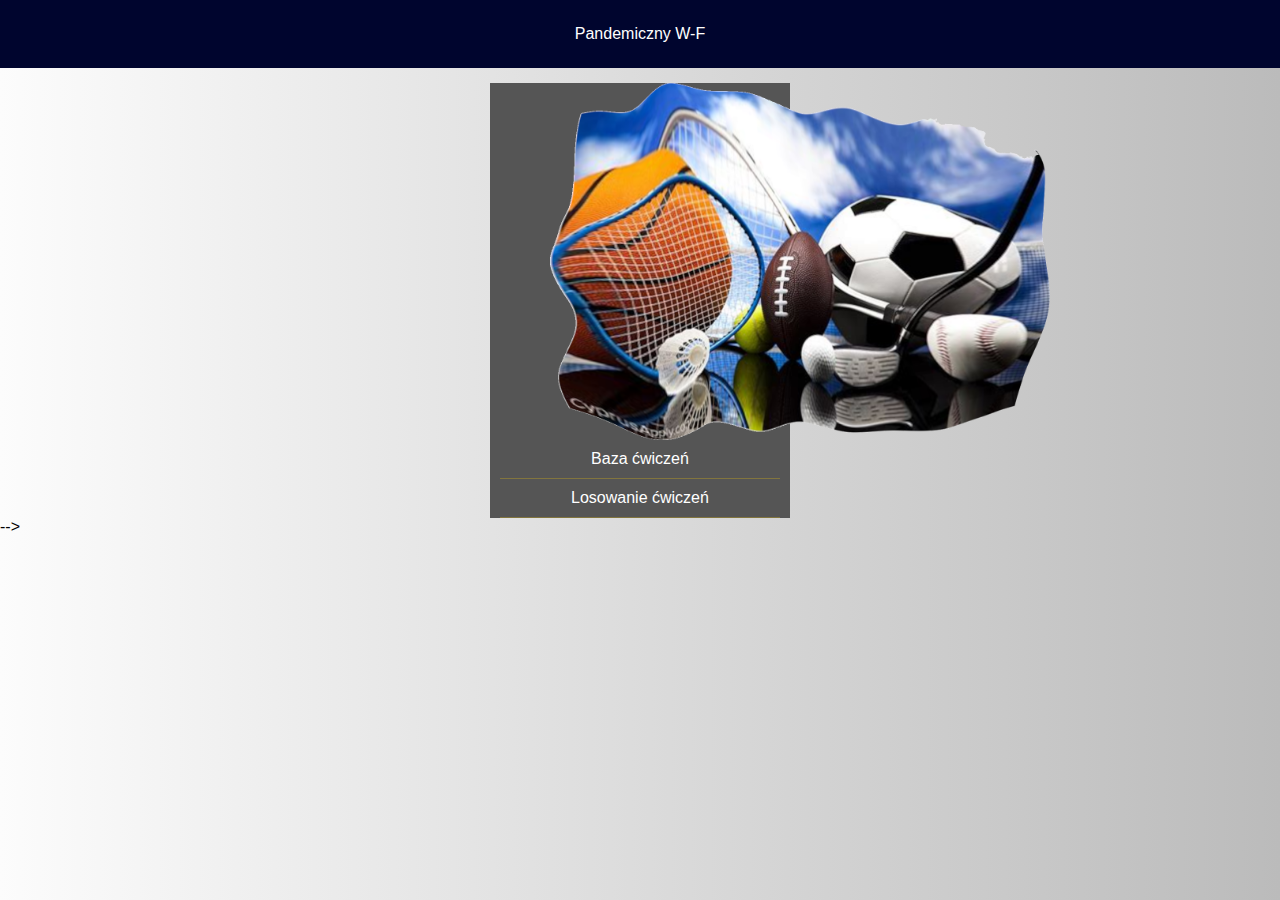
==== index.html @ 254f5484 "sxxsxs" ====
<!doctype html>

<html lang="pl">
<head>
  <meta charset="utf-8">

  <title>The HTML5 Herald</title>
  <meta name="description" content="The HTML5 Herald">
  <meta name="author" content="SitePoint">

  <link rel="stylesheet" href="css/styles.css">


</head>

<body>
  <div class="header">Pandemiczny W-F</div>
      <div class="menu">
        <div class="rysunek">
          <img src="data/szport.png"> 
        </div>
        <ul>
          <li class="menu_cwiczen" onclick="location.href = 'baza.html'">          
            Baza ćwiczeń
        </li>
        <li class="menu_cwiczen" onclick="location.href = 'los.html'">          
          Losowanie ćwiczeń
      </li>
      </ul>
    </div>


  <script src="script/engine.js"></script> -->
</body>
</html>
---- css/styles.css ----
* {
  box-sizing: border-box;
  font-size: 16px;
}

body {
  margin: 0;
  font-family: Arial, Helvetica, sans-serif;
}

img {
  display: block;
  max-width: 500px;
  margin-left: auto;
  margin-right: auto;
}

.header {
  background-color: #00052e;
  text-align: center;
  color: #fff;
  padding: 25px;
  cursor: pointer;
}

.menu {
  width: 300px;
  background-color: #555;
  margin-left: auto;
  margin-right: auto;
}

/* Style the side navigation */
.sidenav {
  float: left;
  width: 250px;
  background-color: #555;
}

.goleft {
  float: left;
  width: 50%;
  padding-left: 0 15px;
  padding-top: 0 10px;
  text-decoration: underline;
  font-weight: 700;
}

.goright {
  padding: 0 20px;
  height: 100%;
  margin-left: 50%;
}

.panelik {
  float: left;
  width: 35%;
  background-color: #555;
  border: 1px #555 solid;
  border-radius: 10px;
}

/* Side navigation links */
.sidenav a {
  color: white;
  padding: 16px;
  text-decoration: none;
  display: block;
}

/* Change color on hover
.sidenav a:hover {
  background-color: #ddd;
  color: black;
} */

/* Style the content */
.content {
  margin-left: 250px;
  padding: 0 20px;
  height: 100%;
}

.detale {
  padding: 0 20px;
  height: 100%;
  margin-left: 35%;
}

.rysunek {
  margin-left: 60px;
  margin-top: 15px;
}

.content2 {
  margin: 0px;
  padding: 0 20px;
  height: 100%;
  font-size: 22px;
}

.slider {
  width: 100%;
}

.row::after {
  content:"";
  display: table;
  clear: both;
}

.sidenav ul {
  padding: 0 10px;
  margin: 0;
  list-style-type: none;
  text-align: center;
  list-style: none;
}
.sidenav li {
  padding: 10px 0px;
  border-bottom: 1px solid rgba(255, 208, 0, 0.267);
  color: rgb(255, 255, 255);
  cursor: pointer;
}

.menu ul {
  padding: 0 10px;
  margin: 0;
  list-style-type: none;
  text-align: center;
  list-style: none;
}

.panelik ul {
  padding: 0 10px;
  margin: 0;
}

.menu li {
  padding: 10px 0px;
  border-bottom: 1px solid rgba(255, 208, 0, 0.267);
  color: rgb(255, 255, 255);
  cursor: pointer;
}

.lista_cwiczen{
  padding: 10px 0px;
  color:#ddd;
  margin-left: 3%;
  cursor: pointer;
}

.menu_cwiczen:hover{
  /* transition-property: color 0.5s linear;
  color: rgb(36, 36, 36); */
  background-color: rgba(187, 187, 187, 0.568)
}
.activeButton {
  background-color: rgba(33, 25, 80, 0.568);

}


body{
  background: rgb(255, 255, 255);
  background: linear-gradient(90deg, rgb(255, 255, 255, 1) 0%, rgba(252,252,252,1) 0%, rgb(187, 187, 187) 100%); 
}
.tytul{
  font-weight: bold;
  font-style: italic;
  padding: 15px 10px;
  margin: 0;
  text-align: center;
  color: white;
  background-color: black;
  }

.tytulik{
  font-weight: bold;
  font-style: italic;
  padding: 15px 10px;
  margin: 0;
  color: white;
  background-color: #555;
  border: 1px #555 solid;
  border-radius: 10px;
  }

  .invisible {
    display: none;
  }

  .tytul span {
  font-size: 22px;
  }

  .konfiguracja {
    padding: 10px;
    margin-top: 15px;
    margin-bottom: 15px;
    border-radius: 10px;
    border: 1px #8c7d7d solid ;
  }

  h1 {
    font-size: 30px;
    border-bottom: 1px black;
    border-bottom-style: solid;
  }
  
  h2 {
    font-size: 25px;
  }

  h3 {
    font-size: 20px;
  }
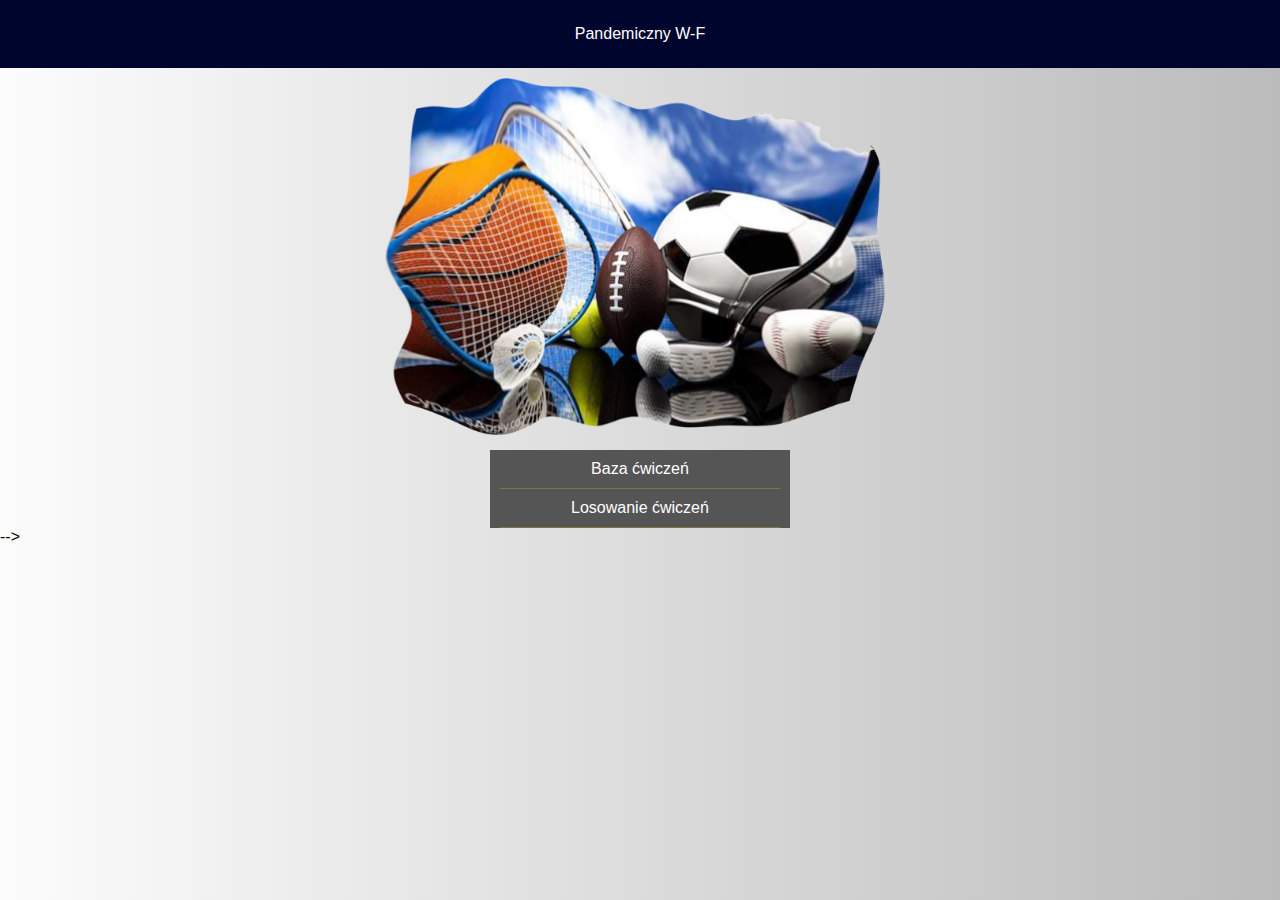
==== commit d90e9823: "sss" ====
--- a/index.html
+++ b/index.html
@@ -15,10 +15,10 @@
 
 <body>
   <div class="header">Pandemiczny W-F</div>
+  <div class="rysunek">
+    <img src="data/szport.png"> 
+  </div>
       <div class="menu">
-        <div class="rysunek">
-          <img src="data/szport.png"> 
-        </div>
         <ul>
           <li class="menu_cwiczen" onclick="location.href = 'baza.html'">          
             Baza ćwiczeń
--- a/css/styles.css
+++ b/css/styles.css
@@ -28,6 +28,7 @@
   background-color: #555;
   margin-left: auto;
   margin-right: auto;
+  margin-top: 15px;
 }
 
 /* Style the side navigation */
@@ -88,8 +89,8 @@
 }
 
 .rysunek {
-  margin-left: 60px;
-  margin-top: 15px;
+  margin-left: -10px;
+  margin-top: 10px;
 }
 
 .content2 {
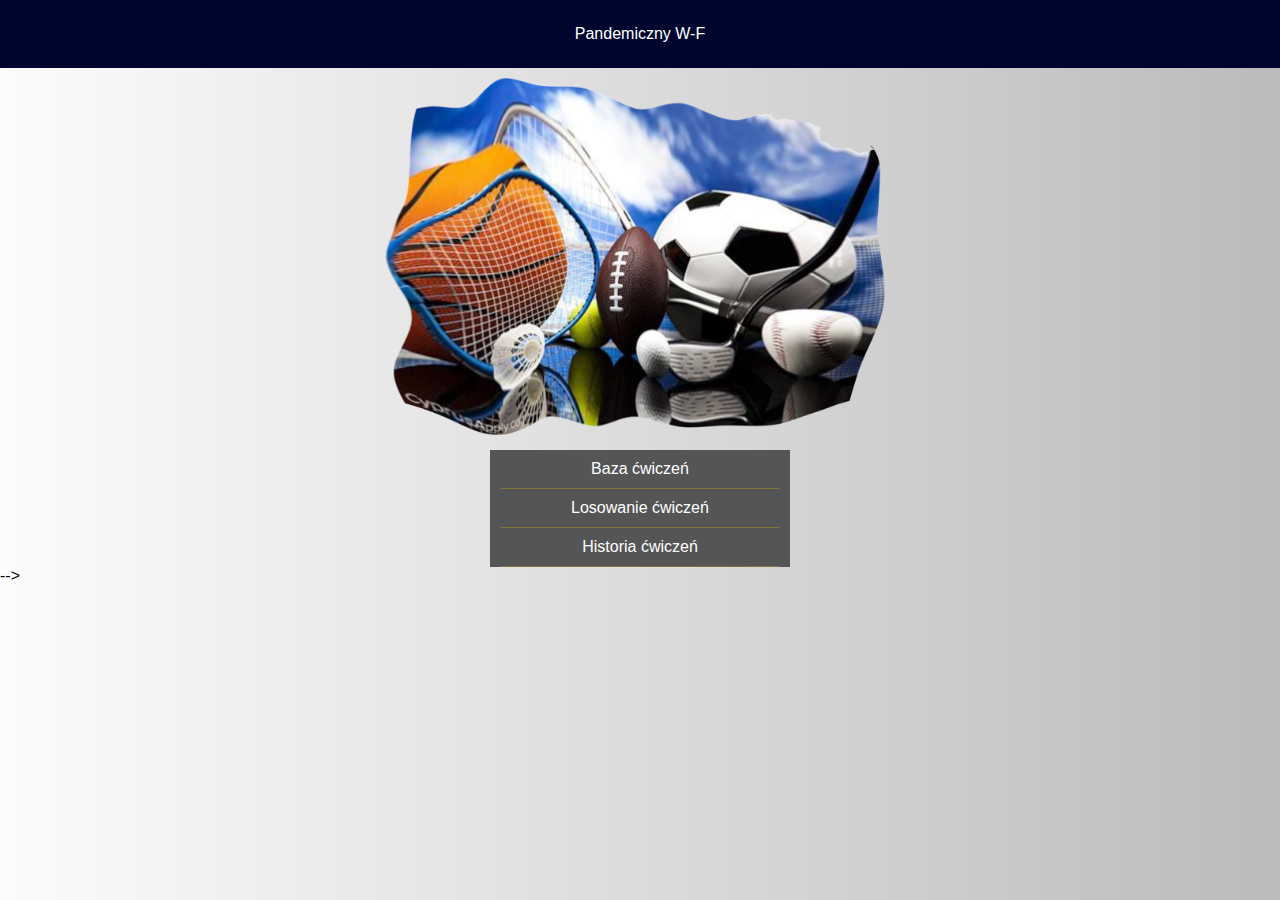
==== commit a3f3ba6a: "asdasd" ====
--- a/index.html
+++ b/index.html
@@ -26,6 +26,9 @@
         <li class="menu_cwiczen" onclick="location.href = 'los.html'">          
           Losowanie ćwiczeń
       </li>
+      <li class="menu_cwiczen" onclick="location.href = 'zapisy.html'">          
+        Historia ćwiczeń
+    </li>
       </ul>
     </div>
 
--- a/css/styles.css
+++ b/css/styles.css
@@ -1,6 +1,23 @@
 * {
   box-sizing: border-box;
   font-size: 16px;
+}
+
+.nazwa_cwiczenia {
+  margin-top: 10px;
+  text-align: center;
+  text-shadow: -1px -1px 5px white;
+  font-weight: 700;
+  font-size: 30px;
+}
+
+
+.photo {
+  margin-top: 10px;
+}
+
+.timer{
+  text-align: center;
 }
 
 body {
@@ -41,9 +58,7 @@
 .goleft {
   float: left;
   width: 50%;
-  padding-left: 0 15px;
-  padding-top: 0 10px;
-  text-decoration: underline;
+  text-align: center;
   font-weight: 700;
 }
 
@@ -93,6 +108,14 @@
   margin-top: 10px;
 }
 
+.zegar {
+  position: relative;
+  overflow: hidden;
+  font-size: 80px;
+  z-index: 1;
+  margin-top: -300px;
+}
+
 .content2 {
   margin: 0px;
   padding: 0 20px;
@@ -132,6 +155,12 @@
   list-style: none;
 }
 
+.numercwiczenia, .seria {
+  text-decoration: underline;
+  font-size: 30px;
+  text-align: center;
+}
+
 .panelik ul {
   padding: 0 10px;
   margin: 0;
@@ -156,6 +185,7 @@
   color: rgb(36, 36, 36); */
   background-color: rgba(187, 187, 187, 0.568)
 }
+
 .activeButton {
   background-color: rgba(33, 25, 80, 0.568);
 
@@ -186,6 +216,39 @@
   border: 1px #555 solid;
   border-radius: 10px;
   }
+
+.text_kolejne_cwiczenie {
+  margin-top: 10px;
+  text-align: center;
+  text-shadow: -1px -1px 5px white;
+  font-weight: 700;
+  font-size: 18px;
+}
+
+.nastepne_cwiczenie_rysunek img {
+  width: 300px;
+  margin-top: 25px;
+
+}
+
+@keyframes obrot {
+  from {
+    transform: rotate(0deg);
+  }
+  to {
+    transform: rotate(-360deg);
+  }
+}
+
+.animation {
+  animation: obrot 1s infinite linear;
+}
+
+.next_exercise {
+  margin-top: 5px;
+  text-align: center;
+  font-size: 30px;
+}
 
   .invisible {
     display: none;
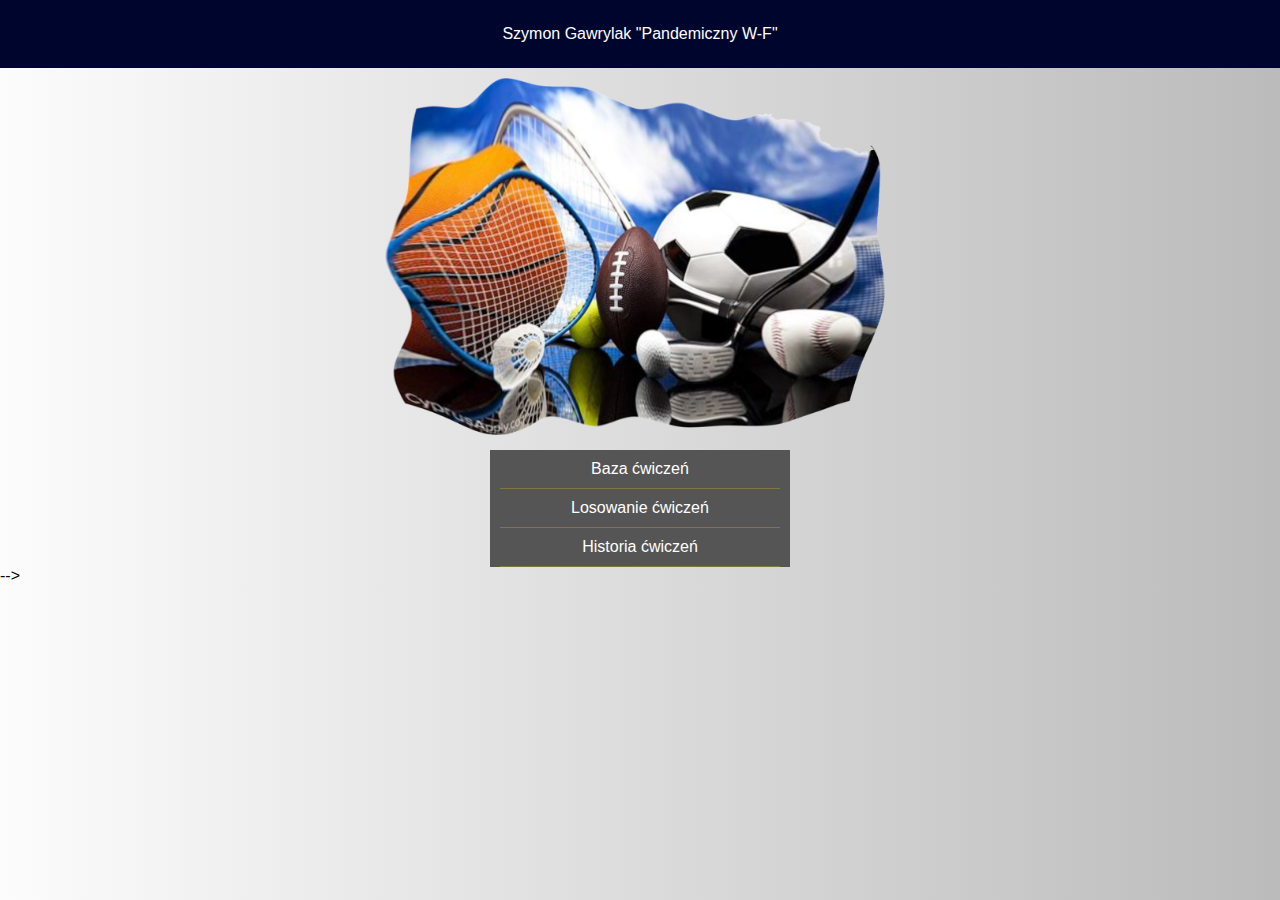
==== commit 250dc0f5: "dsfsdsdfsdf" ====
--- a/index.html
+++ b/index.html
@@ -4,9 +4,9 @@
 <head>
   <meta charset="utf-8">
 
-  <title>The HTML5 Herald</title>
-  <meta name="description" content="The HTML5 Herald">
-  <meta name="author" content="SitePoint">
+  <title>Pandemiczny W-F</title>
+  <meta name="description" content="Ćwiczenia w okresie pandemii">
+  <meta name="author" content="Szymon Gawrylak">
 
   <link rel="stylesheet" href="css/styles.css">
 
@@ -14,7 +14,7 @@
 </head>
 
 <body>
-  <div class="header">Pandemiczny W-F</div>
+  <div class="header" onclick="location.href = 'index.html'">Szymon Gawrylak "Pandemiczny W-F"</div>
   <div class="rysunek">
     <img src="data/szport.png"> 
   </div>
--- a/css/styles.css
+++ b/css/styles.css
@@ -46,6 +46,18 @@
   margin-left: auto;
   margin-right: auto;
   margin-top: 15px;
+}
+
+.lista_cwiczenH {
+  text-decoration: underline;
+  font-weight: bold;
+}
+
+.data_startu {
+  margin-top: 5px;
+  text-decoration: underline;
+  font-size: 20px;
+  font-weight: bold;
 }
 
 /* Style the side navigation */
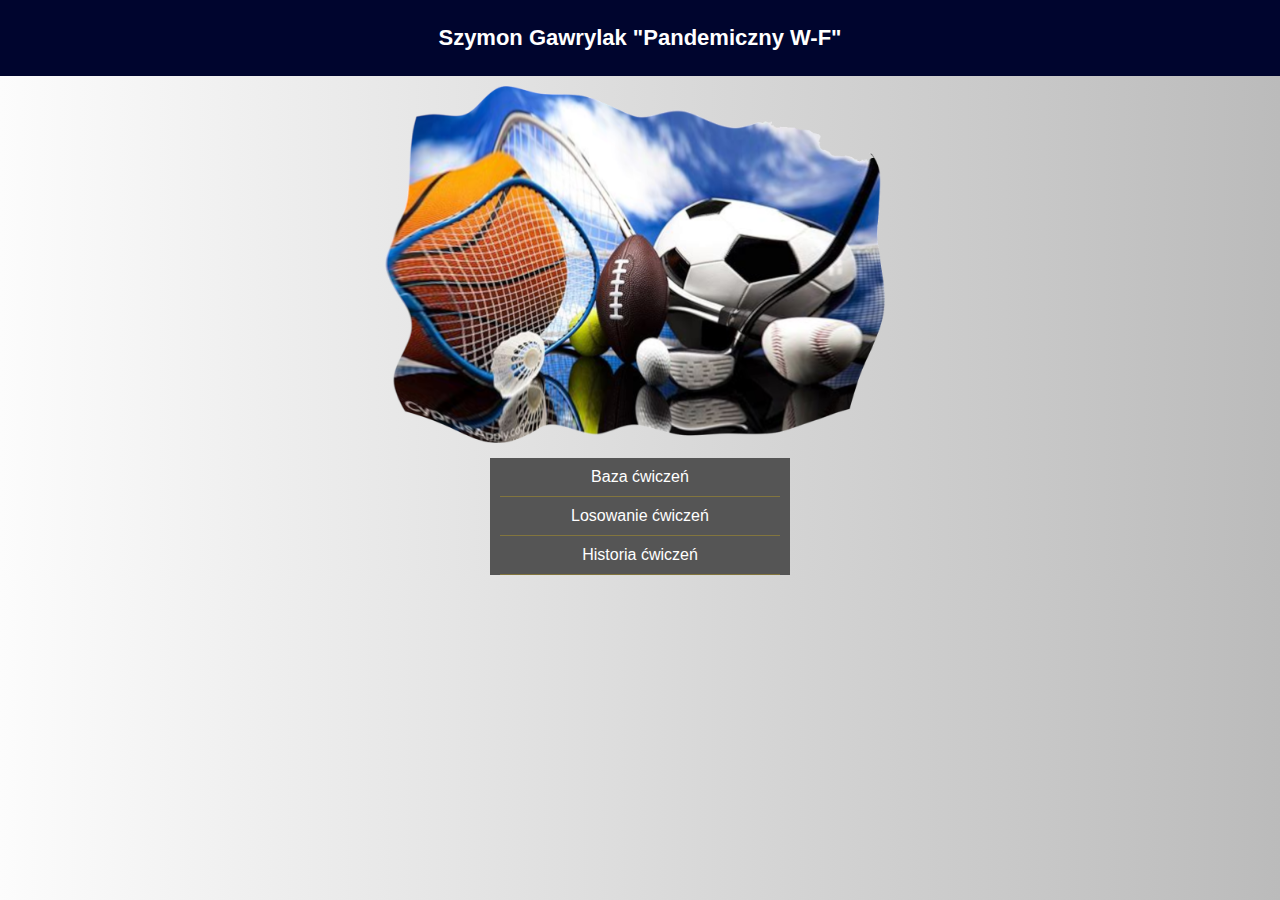
==== commit 674a02a1: "xzxzx" ====
--- a/index.html
+++ b/index.html
@@ -33,6 +33,6 @@
     </div>
 
 
-  <script src="script/engine.js"></script> -->
+  <script src="script/engine.js"></script> 
 </body>
 </html>
--- a/css/styles.css
+++ b/css/styles.css
@@ -38,6 +38,8 @@
   color: #fff;
   padding: 25px;
   cursor: pointer;
+  font-size: 22px;
+  font-weight: bold;
 }
 
 .menu {
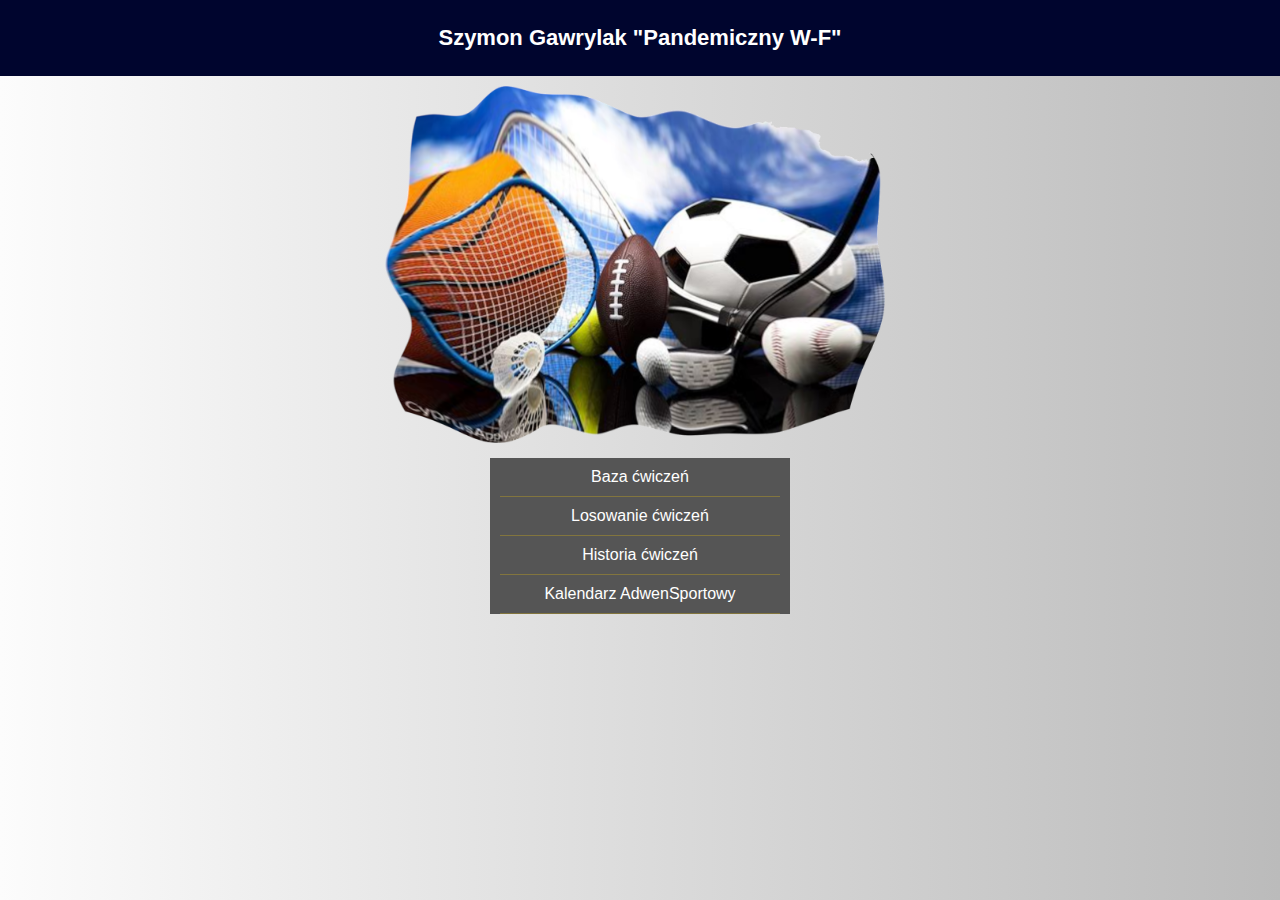
==== commit 72c27d00: "sadasd" ====
--- a/index.html
+++ b/index.html
@@ -29,6 +29,9 @@
       <li class="menu_cwiczen" onclick="location.href = 'zapisy.html'">          
         Historia ćwiczeń
     </li>
+    <li class="menu_cwiczen" onclick="location.href = 'kalendarz.html'">          
+      Kalendarz AdwenSportowy
+  </li>
       </ul>
     </div>
 
--- a/css/styles.css
+++ b/css/styles.css
@@ -23,6 +23,21 @@
 body {
   margin: 0;
   font-family: Arial, Helvetica, sans-serif;
+}
+
+.kalendarz {
+  background-image: url("../data/kalendarz.png");
+  background-size: 500px auto;
+  height: 500px;
+  background-repeat: no-repeat;
+  margin-left: auto;
+  margin-right: auto;
+  width: 500px;
+  padding-top: 200px;
+  padding-left: 70px;
+  padding-right: 70px;
+  margin-top: 30px;
+  border-radius: 10px;
 }
 
 img {
@@ -84,7 +99,7 @@
 
 .panelik {
   float: left;
-  width: 35%;
+  width: 36%;
   background-color: #555;
   border: 1px #555 solid;
   border-radius: 10px;
@@ -254,6 +269,13 @@
   }
 }
 
+.tekst{
+  text-align: center;
+  margin-top: 5px;
+  font-size: 30px;
+  font-weight: bold;
+}
+
 .animation {
   animation: obrot 1s infinite linear;
 }
@@ -264,28 +286,54 @@
   font-size: 30px;
 }
 
-  .invisible {
-    display: none;
-  }
-
-  .tytul span {
-  font-size: 22px;
-  }
-
-  .konfiguracja {
-    padding: 10px;
-    margin-top: 15px;
-    margin-bottom: 15px;
-    border-radius: 10px;
-    border: 1px #8c7d7d solid ;
-  }
+.invisible {
+  display: none;
+}
+
+.slide img {
+	max-width: 960px;
+  border-radius: 20px;
+  margin-top: 30px;
+}
+
+.tytul span {
+font-size: 22px;
+}
+
+.inactiveday {
+  background-color: rgb(192, 192, 192);
+  
+}
+
+.day {
+  min-width: 55px;
+  padding: 0;
+  margin-top: 15px;
+  height: 50px;
+  background-color: #bdbc00;
+  border-color: #7e7e00;
+  cursor: pointer;
+  border-radius: 7px;
+}
+
+.linijka {
+  text-align: center;
+}
+
+.konfiguracja {
+  padding: 10px;
+  margin-top: 15px;
+  margin-bottom: 15px;
+  border-radius: 10px;
+  border: 1px #8c7d7d solid ;
+}
 
   h1 {
     font-size: 30px;
     border-bottom: 1px black;
     border-bottom-style: solid;
   }
-  
+
   h2 {
     font-size: 25px;
   }
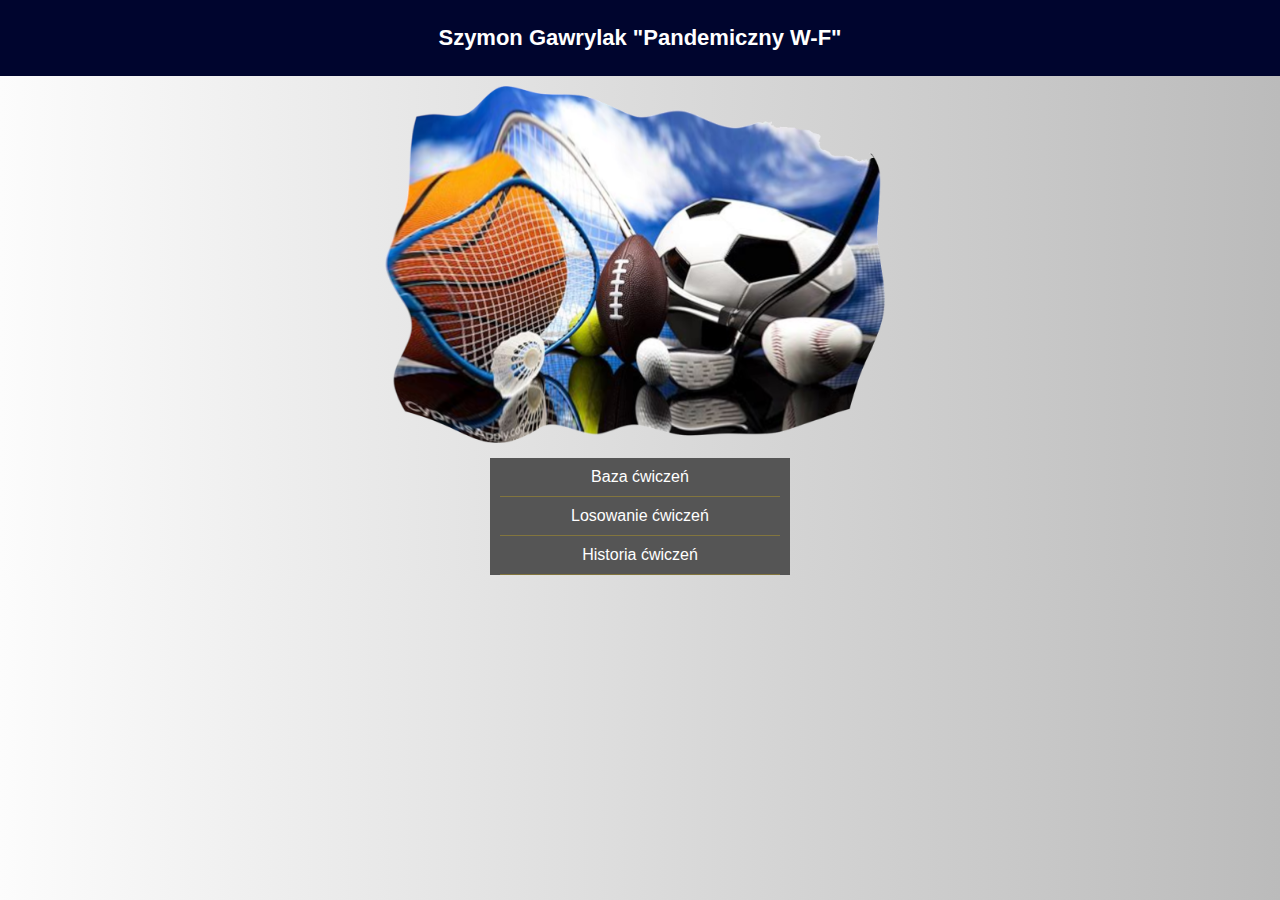
==== commit c47340bc: "Update index.html" ====
--- a/index.html
+++ b/index.html
@@ -28,10 +28,7 @@
       </li>
       <li class="menu_cwiczen" onclick="location.href = 'zapisy.html'">          
         Historia ćwiczeń
-    </li>
-    <li class="menu_cwiczen" onclick="location.href = 'kalendarz.html'">          
-      Kalendarz AdwenSportowy
-  </li>
+   
       </ul>
     </div>
 
